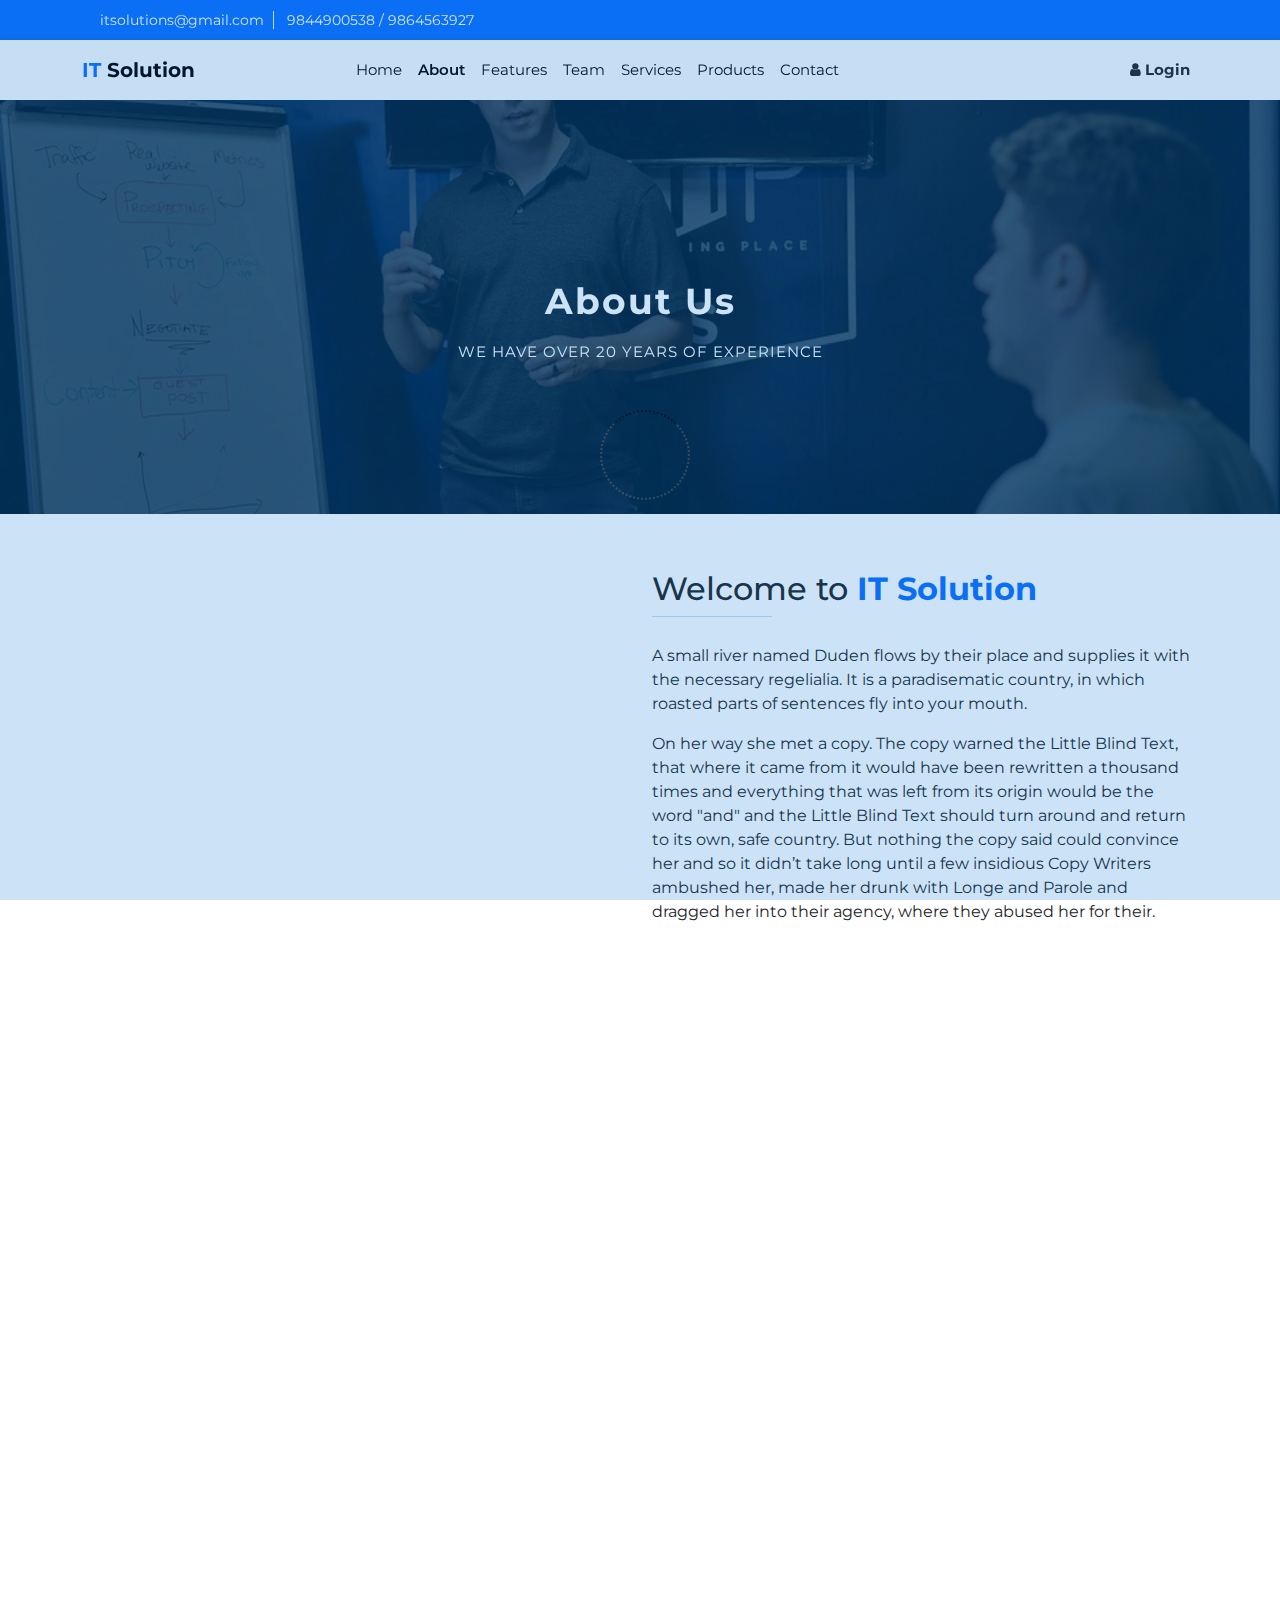
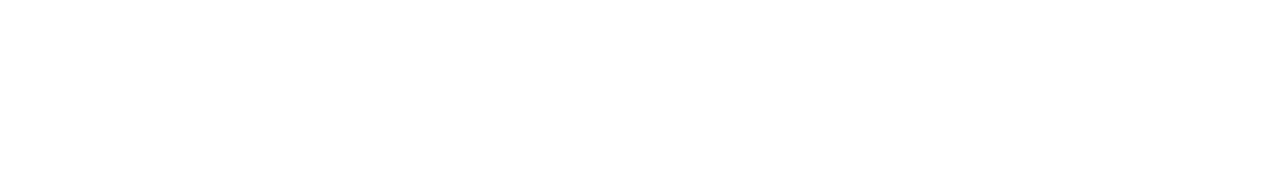
==== about.html @ 099cdf18 "Software Company Website" ====
<!DOCTYPE html>
<html lang="en">

<head>
    <!-- Required meta tags -->
    <meta charset="utf-8">
    <meta name="viewport" content="width=device-width, initial-scale=1">

    <!--Bootstrap Icons-->
    <link rel="stylesheet"
        href="https://cdnjs.cloudflare.com/ajax/libs/bootstrap-icons/1.8.3/font/bootstrap-icons.min.css">

    <!-- Bootstrap CSS -->
    <link rel="stylesheet" href="https://cdn.jsdelivr.net/npm/bootstrap@5.0.2/dist/css/bootstrap.min.css">


    <!--Fontaswome CSS-->
    <link rel="stylesheet" href="https://cdnjs.cloudflare.com/ajax/libs/font-awesome/4.7.0/css/font-awesome.min.css">

    <!--Animation CSS-->
    <link rel="stylesheet" href="./assets/Animation/animate.min.css">
    <link rel="stylesheet" href="https://unpkg.com/aos@2.3.1/dist/aos.css">

    <!--Custom CSS-->
    <link rel="stylesheet" href="./assets/css/style.css">

    <title>IT Soluction</title>
</head>

<body>
    <!-------Preeloader Start------->
    <section class="preloader">
        <div class="spinner">
            <span class="spinner-rotate"></span>
        </div>
    </section>
    <!-------Preeloader End------->

    <!-------Header Start------->
    <header id="header">
        <!-------Top Bar Start------->
        <section id="topbar"
            class="topbar-socials mb-2 mb-lg-0 mb-sm-0 d-none d-lg-flex align-items-center pt-2 pb-2 bg-primary text-white topbar-transparent"
            data-aos="flip-right" data-aos-easing="ease-out-cubic" data-aos-duration="2000">
            <div class="container">
                <div class="row">
                    <div class="col-lg-6 text-start left-info">
                        <span class="email-info"><i class="bi bi-envelope-fill mx-1"></i>
                            itsolutions@gmail.com </span>
                        <span><i class="bi bi-telephone-fill mx-1"></i> 9844900538 / 9864563927</span>
                    </div>
                    <div class="col-md-6 text-end">
                        <a href="" class="me-4 text-reset">
                            <i class="bi bi-facebook"></i>
                        </a>
                        <a href="" class="me-4 text-reset">
                            <i class="bi bi-twitter"></i>
                        </a>
                        <a href="" class="me-4 text-reset">
                            <i class="bi bi-google"></i>
                        </a>
                        <a href="" class="me-4 text-reset">
                            <i class="bi bi-instagram"></i>
                        </a>
                        <a href="" class="me-4 text-reset">
                            <i class="bi bi-linkedin"></i>
                        </a>
                        <a href="" class="me-4 text-reset">
                            <i class="bi bi-github"></i>
                        </a>
                    </div>
                </div>
            </div>
        </section>
        <!-------Top Bar End------->

        <!-------Navbar Start------->
        <nav class="navbar navbar-expand-lg navbar-light bg-light" id="navbar" data-aos="flip-left"
        data-aos-easing="ease-out-cubic" data-aos-duration="2000">
            <div class="container">
                <a class="navbar-brand fw-bold" href="#"><span class="text-primary">IT</span> Solution</a>
                <button class="navbar-toggler" type="button" data-bs-toggle="collapse"
                    data-bs-target="#navbarSupportedContent" aria-controls="navbarSupportedContent"
                    aria-expanded="false" aria-label="Toggle navigation">
                    <span class="bi bi-list"></span>
                </button>
                <div class="collapse navbar-collapse" id="navbarSupportedContent">
                    <hr>
                    <ul class="navbar-nav m-auto mb-2 mb-lg-0">
                        <li class="nav-item">
                            <a class="nav-link" href="index.html">Home</a>
                        </li>
                        <li class="nav-item">
                            <a class="nav-link active" href="about.html">About</a>
                        </li>
                        <li class="nav-item">
                            <a class="nav-link" href="features.html">Features</a>
                        </li>
                        <li class="nav-item">
                            <a class="nav-link" href="team.html">Team</a>
                        </li>
                        <li class="nav-item">
                            <a class="nav-link" href="services.html">Services</a>
                        </li>
                        <li class="nav-item">
                            <a class="nav-link" href="products.html">Products</a>
                        </li>
                        <li class="nav-item">
                            <a class="nav-link" href="contact.html">Contact</a>
                        </li>
                    </ul>
                    <ul class="navbar-nav ms-auto mb-2 mb-lg-0">
                        <li class="nav-item">
                            <a class="nav-link fw-bold text-dark" href="login.html"><i class="fa fa-user"></i> Login</a>
                        </li>
                    </ul>
                </div>
            </div>
        </nav>
        <!-------Navbar End------->
    </header>
    <!-------Header End------->

    <!-------Page Content Start------->
    <div class="page-heading header-text"  data-aos="flip-up"
    data-aos-easing="ease-out-cubic" data-aos-duration="2000">
        <div class="container">
            <div class="row">
                <div class="col-md-12">
                    <h1>About Us</h1>
                    <span>We have over 20 years of experience</span>
                </div>
            </div>
        </div>
    </div>
    <!-------Page Content End------->

    <!-------About Section Start------->
    <section class="about-section mt-2">
        <div class="container">
            <div class="row">
                <div class="col-md-6 d-flex align-items-stretch"  data-aos="flip-up"
                data-aos-easing="ease-out-cubic" data-aos-duration="2000">
                    <img class="img-fluid p-5"
                        src="https://cdn.pixabay.com/photo/2019/10/09/07/28/development-4536630_960_720.png" alt="">
                </div>
                <div class="col-md-6 py-md-5">
                    <div class="heading-section pr-md-5">
                        <h2>Welcome to <span class="text-primary fw-bold" id="typed1">IT Solution</span></h2>
                        <hr class=" mt-0 mb-4 text-primary" style="width: 120px; color: #000; height: 4px" />
                        <p>A small river named Duden flows by their place and supplies it with the necessary regelialia.
                            It is a paradisematic country, in which roasted parts of sentences fly into your mouth.</p>
                        <p>On her way she met a copy. The copy warned the Little Blind Text, that where it came from it
                            would have been rewritten a thousand times and everything that was left from its origin
                            would be the word "and" and the Little Blind Text should turn around and return to its own,
                            safe country. But nothing the copy said could convince her and so it didn’t take long until
                            a few insidious Copy Writers ambushed her, made her drunk with Longe and Parole and dragged
                            her into their agency, where they abused her for their.</p>
                    </div>
                </div>
            </div>
        </div>
    </section>
    <!-------About Section End------->

    <!-------Our Mission Section End------->
    <section class="mission-section mb-5 mt-5"  data-aos="flip-down"
    data-aos-easing="ease-out-cubic" data-aos-duration="2000">
        <div class="container">
            <div class="row no-gutters">
                <div class="col-md-6">
                    <h2>Our <span class="text-primary fw-bold">Mission</span></h2>
                    <hr>
                    <p><i class="fa fa-hand-o-right text-primary" aria-hidden="true"></i> To build a legacy of
                        excellence in Application Development.</p>
                    <p><i class="fa fa-hand-o-right text-primary" aria-hidden="true"></i> To build a legacy of
                        excellence in Website Development.</p>
                </div>
                <div class="col-md-6">
                    <h2>Our <span class="text-primary fw-bold">Vision</span></h2>
                    <hr>
                    <p><i class="fa fa-hand-o-right text-primary" aria-hidden="true"></i> To exercise the highest level
                        of professionalism. </p>
                    <p><i class="fa fa-hand-o-right text-primary" aria-hidden="true"></i> To focus on clarity and
                        ethicality.</p>
                    <p><i class="fa fa-hand-o-right text-primary" aria-hidden="true"></i> To be the most efficient in
                        the business.</p>
                    <p><i class="fa fa-hand-o-right text-primary" aria-hidden="true"></i> To exercise the highest level
                        of professionalism. </p>
                    <p><i class="fa fa-hand-o-right text-primary" aria-hidden="true"></i> To focus on clarity and
                        ethicality.</p>
                    <p><i class="fa fa-hand-o-right text-primary" aria-hidden="true"></i> To be the most efficient in
                        the business.</p>
                </div>
            </div>
        </div>
    </section>
    <!-------Our Mission Section End------->


    <!-------Start Footer Section------>
    <footer class="text-lg-start text-xxl-start bg-primary text-white pt-4 mt-5"  data-aos="flip-down"
    data-aos-easing="ease-out-cubic" data-aos-duration="2000">
        <section class="">
            <div class="container  text-md-start mt-5">
                <div class="row mt-3">

                    <!-------Footer Start Item------>
                    <div class="col-md-3 col-lg-4 col-xl-3 mx-auto mb-4">
                        <h6 class="text-uppercase fw-bold">
                            IT Solution
                        </h6>
                        <hr class="mb-3 mt-0 d-inline-block m-auto"
                            style="width: 60px; background-color: #fff; height: 2px" />
                        <p>
                            Here you can use rows and columns to organize your footer content. Lorem ipsum
                            dolor sit amet, consectetur adipisicing elit.
                        </p>
                        <div class="mt-4">
                            <a type="button" class="btn btn-floating btn-primary btn-lg"><i
                                    class="fa fa-facebook-f"></i></a>
                            <a type="button" class="btn btn-floating btn-primary btn-lg"><i
                                    class="fa fa-dribbble"></i></a>
                            <a type="button" class="btn btn-floating btn-primary btn-lg"><i
                                    class="fa fa-twitter"></i></a>
                            <a type="button" class="btn btn-floating btn-primary btn-lg"><i
                                    class="fa fa-google-plus"></i></a>
                        </div>
                    </div>

                    <!-------Footer Start Second Item------>
                    <div class="col-md-3 col-lg-3 col-xl-3 mx-auto mb-4  Footer-Our-Company">
                        <h6 class="text-uppercase fw-bold mb-2">Our Company</h6>
                        <hr class="mb-3 mt-0 d-inline-block m-auto"
                            style="width: 60px; background-color: #fff; height: 2px" />
                        <p>
                            <a href="" class="text-reset"><i class="bi bi-toggle-on"></i> About Company</a>
                        </p>
                        <p>
                            <a href="" class="text-reset"><i class="bi bi-toggle-on"></i> Services We Provide</a>
                        </p>
                        <p>
                            <a href="" class="text-reset"><i class="bi bi-toggle-on"></i> Services We Provide</a>
                        </p>
                    </div>

                    <!-------Footer Start Third Item------>
                    <div class="col-md-3 col-lg-3 col-xl-3 mx-auto mb-4 Footer-Our-Services">
                        <h6 class="text-uppercase fw-bold mb-2">Our Services</h6>
                        <hr class="mb-3 mt-0 d-inline-block mx-auto"
                            style="width: 60px; background-color: #fff; height: 2px" />
                        <p>
                            <a href="#!" class="text-reset"><i class="bi bi-toggle-on"></i> Mobile Application</a>
                        </p>
                        <p>
                            <a href="#!" class="text-reset"><i class="bi bi-toggle-on"></i> Web Development</a>
                        </p>
                        <p>
                            <a href="#!" class="text-reset"><i class="bi bi-toggle-on"></i> Desktop Application</a>
                        </p>

                    </div>

                    <!-------Footer Last Item------>
                    <div class="col-md-3 col-lg-3 col-xl-3 mx-auto mb-md-0 mb-4">
                        <h6 class="text-uppercase fw-bold mb-2">Contact Details</h6>
                        <hr class="mb-4 mt-0 d-inline-block me-auto"
                            style="width: 60px; background-color: #fff; height: 2px" />
                        <p><i class="fa fa-home me-3"></i> Tulsipur-6, Dang </p>
                        <p>
                            <i class="fa fa-envelope me-3"></i>
                            info@example.com
                        </p>
                        <p><i class="fa fa-phone me-3"></i> + 01 234 567 88</p>
                        <p><i class="fa fa-print me-3"></i> + 01 234 567 89</p>
                    </div>
                </div>
            </div>

            <!-------Copyright Section------>
            <div class="text-center p-3" style="background-color: rgba(0, 0, 0, 0.2);">
                © 2022 Copyright:
                <a class="text-white" href="">IT Solution</a>
            </div>
        </section>
    </footer>
    <!-------End Footer Section------>

    <!-------Bootstrap Bundle with Popper------>
    <script src="https://cdn.jsdelivr.net/npm/bootstrap@5.0.2/dist/js/bootstrap.bundle.min.js"></script>
    <script src="https://stackpath.bootstrapcdn.com/bootstrap/5.0.0-alpha1/js/bootstrap.min.js"></script>
    <!-------Jquery Plugin------>
    <script src="https://code.jquery.com/jquery-2.2.4.min.js"></script>
    <!-------Typed JS------>
    <script src="https://cdnjs.cloudflare.com/ajax/libs/typed.js/2.0.12/typed.min.js"></script>
    <!-------Counter JS------>
    <script src="https://cdnjs.cloudflare.com/ajax/libs/jquery-easing/1.4.1/jquery.easing.min.js"></script>
    <script src="https://cdnjs.cloudflare.com/ajax/libs/Counter-Up/1.0.0/jquery.counterup.min.js"></script>
    <script src="http://cdnjs.cloudflare.com/ajax/libs/waypoints/2.0.3/waypoints.min.js"></script>
    <script src="https://unpkg.com/aos@2.3.1/dist/aos.js"></script>
    <script src="./assets/js/script.js"></script>
    <script>
        var typed2 = new Typed('#typed1', {
            strings: ['IT Solution'],
            typeSpeed: 54,
            backSpeed: 23,
            fadeOut: true,
            loop: true
        });
    </script>

</body>

</html>
---- assets/css/style.css ----
@import url('https://fonts.googleapis.com/css2?family=Montserrat:ital,wght@0,100;0,200;0,400;0,500;0,600;0,700;0,800;0,900;1,100;1,300;1,400;1,500;1,600;1,700;1,800&display=swap');

/************************
Custom CSS
***********************/
body {
    font-family: 'Montserrat', sans-serif;
}

a {
    text-decoration: none;
}
/*---------------------------------------
       PRE LOADER              
  -----------------------------------------*/

  .preloader {
    position: fixed;
    top: 0;
    left: 0;
    width: 100%;
    height: 100%;
    z-index: 99999;
    display: flex;
    flex-flow: row nowrap;
    justify-content: center;
    align-items: center;
    background: #0275d8;
}

.spinner {
    border: 3px solid transparent;
    border-radius: 3px;
    position: relative;
}

.spinner:before {
    content: '';
    box-sizing: border-box;
    position: absolute;
    top: 50%;
    left: 55%;
    width: 90px;
    height: 90px;
    margin-top: -40px;
    margin-left: -40px;
    border-radius: 50%;
    border: 2px dotted #fff;
    border-top-color: #000;
    animation: spinner .41s linear infinite;
}

@-webkit-@keyframes spinner {
    to {
        transform: rotate(360deg);
    }
}

@keyframes spinner {
    to {
        transform: rotate(360deg);
    }
}
/************************
Topbar CSS
***********************/
#header .topbar-socials .left-info .email-info {
    border-right: 1px solid rgba(250, 250, 250, 0.945);
    padding: 0px 5px;
    margin: 0px 5px;
}

#header .topbar-socials .left-info span {
    font-size: 14px;
}
/************************
Navbar CSS
***********************/
#header nav {
    background: #fff;
    padding-top: 10px;
    padding-bottom: 10px;
    box-shadow: 0px 0px 5px #4444;
}

#header .nav-item .nav-link {
    font-size: 15px;
    color: #000;
    font-weight: 400;
}

#header .nav-item .active {
    font-weight: 600;
}

#header .nav-item .nav-link:hover {
    font-size: 15px;
    color: #0275d8;
    cursor: pointer;
}

#header .navbar-toggler {
    outline: none !important;
    border: none !important;
    color: #000 !important;
    border-radius: none !important;
    box-shadow: none !important;
}

@media(max-width: 768px) {
    #header nav {
        position: absolute;
        z-index: 99999;
        width: 100%;
    }

    #header .nav-item .nav-link {
        border-bottom: 1px solid rgba(78, 15, 15, 0.945);
    }
}

/************************
Hero Section CSS
***********************/
.hero {
    width: 100%;
    height: 90vh;
    background-color: #0275d8;
    overflow: hidden;
    padding: 0;
}

.hero .carousel-item img {
    width: 100%;
    height: 90vh;
    margin: 0;
    background-size: cover;
    background-position: center;
    background-repeat: no-repeat;
}

.hero .carousel-item::before {
    content: '';
    background-color: #03294a;
    position: absolute;
    top: 0;
    right: 0;
    left: 0;
    bottom: 0;
    opacity: .6;
}

.hero .carousel-container {
    display: flex;
    justify-content: center;
    align-items: center;
    position: absolute;
    bottom: 0;
    top: 0;
    left: 0;
    right: 0;
}

.hero .carousel-content {
    text-align: center;
}

.hero h2 {
    color: #fff;
    margin-bottom: 30px;
    font-size: 48px;
    font-weight: 700;
}


.hero p {
    width: 80%;
    -webkit-animation-delay: 0.4s;
    animation-delay: 0.4s;
    margin: 0 auto 30px auto;
    color: #fff;
}



.hero .carousel-control-prev,
.hero .carousel-control-next {
    width: 8%;
    opacity: 1;
}

.hero .bi-chevron-right,
.hero .bi-chevron-left {
    background: none;
    font-size: 36px;
    line-height: 1;
    width: auto;
    height: auto;
    background: rgba(255, 255, 255, 0.1);
    border-radius: 50px;
    padding: 10px;
    transition: 0.3s;
    color: rgba(255, 255, 255, 0.5);
}

.hero .bi-chevron-right:hover,
.hero .bi-chevron-left:hover {
    background: rgba(255, 255, 255, 0.2);
    color: rgba(255, 255, 255, 0.8);
}

.hero .carousel-indicators li {
    cursor: pointer;
}

.hero .btn-services,
.hero .btn-contact {
    font-weight: 600;
    font-size: 13px;
    letter-spacing: 1px;
    text-transform: uppercase;
    display: inline-block;
    padding: 12px 30px;
    border-radius: 50px;
    transition: 0.5s;
    line-height: 1;
    margin: 0 10px;
    -webkit-animation-delay: 0.8s;
    animation-delay: 0.8s;
    color: #fff;
    background-color: #0275d8;
    border: 2px solid #0275d8;
}

.hero .btn-services:hover,
.hero .btn-contact:hover {
    background: #fff;
    color: #0275d8;
}

@media (max-width: 768px) {
    .hero h2 {
        font-size: 28px;

    }

    .wrap-about h2 {
        margin-top: 60px;
    }
}

@media (min-width: 1024px) {
    .hero p {
        width: 50%;
    }

    .hero .carousel-control-prev,
    .hero .carousel-control-next {
        width: 5%;
    }
}

/************************
Service Section CSS
***********************/
.service-section {
    background: #f2f2f2;
    padding-top: 40px;
    padding-bottom: 80px;
}

.services {
    border-left: 1px solid rgba(0, 0, 0, 0.05);
    border-bottom: 1px solid rgba(0, 0, 0, 0.05);
    box-shadow: 0px 0px 27px -16px rgba(0, 0, 0, 0.75);
    width: 100%;
    background-color: #fff;
    padding: 30px;
    -moz-transition: all 0.3s ease;
    -o-transition: all 0.3s ease;
    -webkit-transition: all 0.3s ease;
    -ms-transition: all 0.3s ease;
    transition: all 0.3s ease;
}

.services.noborder-left {
    border-left: none;
}

.services.noborder-bottom {
    border-bottom: none;
}

@media (max-width: 991.98px) {
    .services {
        border-left: none;
    }

    .services.noborder-bottom {
        border-bottom: 1px solid rgba(0, 0, 0, 0.05);
    }
}

.services .icon span {
    font-size: 45px;
    color: #0d6efd !important;
}

.services h3 {
    font-size: 20px;
    font-weight: 700;
}

.services:hover {
    box-shadow: 0px 0px 27px -10px rgba(0, 0, 0, 0.75);
}

/************************
Offers Section CSS
***********************/
.offers-item {
    width: 100%;
    border: 4px solid #d1ebf9;
}

@media (min-width: 768px) {
    .offers-item {
        margin-bottom: 30px;
    }
}

@media (max-width: 767.98px) {
    .offers-item {
        margin-bottom: 30px;
    }
}

.offers-item .text {
    position: relative;
    border-top: 0;
    border-radius: 2px;
}

.offers-item .text .heading {
    font-size: 19px;
    margin-bottom: 16px;
}

.offers-item .text .heading a {
    color: #000000;
}

.offers-item .text .heading a:hover,
.offers-item .text .heading a:focus,
.offers-item .text .heading a:active {
    color: #1b9ce3;
}

.offers-item .text .meta-chat {
    color: #b3b3b3;
}

.offers-item .text .read {
    color: #000000;
    font-size: 14px;
}

.offers-item .meta-date {
    display: inline-block;
    background: #1b9ce3;
}

.offers-item .meta-date span {
    display: block;
    color: #fff;
}

.offers-item .meta-date .day {
    font-weight: 700;
    font-size: 20px;
}

.offers-item .meta-date .mos,
.offers-item .meta-date .yr {
    font-size: 13px;
}

.offers-item .meta>div {
    display: block;
    margin-right: 5px;
    margin-bottom: 0px;
    font-size: 15px;
}

.offers-item .meta>div a {
    color: #b3b3b3;
    font-size: 13px;
}

.offers-item .meta>div a:hover {
    color: #cccccc;
}

/************************
Counter Section CSS
***********************/
.counter-bg {
    text-align: center;
    background-size: cover;
    background-position: center;
    padding-top: 4.5rem;
    padding-bottom: 4.5rem;
}

.counter .counter-item .item {
    border: 2px dotted #fff;
    padding: 5px;
    margin: 20px;
}

.counter .counter-item .counter-value {
    color: #f1f1f8;
    font-size: 3.5rem;
    font-weight: 700;
    vertical-align: middle;
}

.counter .counter-item .counter-info {
    margin-bottom: 0;
    color: #fff;
    font-size: 19px;
    vertical-align: middle;
}

/************************
Page Heading CSS
***********************/

.page-heading {
    text-align: center;
    background-image: url('../img/pages.jpg');
    background-position: center center;
    background-repeat: no-repeat;
    background-size: cover;
    padding: 180px 0px 150px 0px;
    color: #fff;
}

.page-heading h1 {
    text-transform: capitalize;
    font-size: 36px;
    font-weight: 700;
    letter-spacing: 2px;
    margin-bottom: 18px;
}

.page-heading span {
    font-size: 15px;
    text-transform: uppercase;
    letter-spacing: 1px;
    color: #fff;
    display: block;
}


/************************
Page Heading CSS
***********************/

.single-service-two {
    padding: 30px 20px 30px 100px;
    position: relative;
    height: 150px;
    -webkit-transition: all 0.3s ease 0s;
    transition: all 0.3s ease 0s;
    box-shadow: 0px 0px 27px -16px rgba(0, 0, 0, 0.75);
}

.service-icon-two {
    border-right: 1px solid #ddd;
    color: #1b9ce3;
    font-size: 30px;
    left: 0;
    position: absolute;
    text-align: center;
    width: 80px;
}

.single-service-two h4 {
    font-size: 19px;
}

.single-service-two p {
    font-size: 14px;
}

.single-service-two:hover {
    background: #1b9ce3 none repeat scroll 0 0;
    color: #fff;
}

.single-service-two:hover .service-icon-two,
.single-service-two:hover h4 {
    color: inherit;
}

.single-service-section {
    padding-top: 40px;
    padding-bottom: 50px;
}

.single-services {
    border-left: 1px solid rgba(0, 0, 0, 0.05);
    border-bottom: 1px solid rgba(0, 0, 0, 0.05);
    box-shadow: 0px 0px 27px -16px rgba(0, 0, 0, 0.75);
    width: 100%;
    background-color: #fff;
    -moz-transition: all 0.3s ease;
    -o-transition: all 0.3s ease;
    -webkit-transition: all 0.3s ease;
    -ms-transition: all 0.3s ease;
    transition: all 0.3s ease;
}

.single-services h3 {
    font-size: 20px;
    font-weight: 700;
    margin-top: 20px;
}

.single-services .text {
    padding: 30px;
}

.single-services img {
    background-size: cover;
    width: 100%;
    background-position: center;
}



/************************
Contact Section CSS
***********************/

.contact-section {
    padding-top: 75px;
    padding-bottom: 80px;
}

.contact-title {
    margin-bottom: 30px;
}

.contact-title h4 {
    color: #252525;
    font-weight: 700;
    margin-bottom: 16px;
}

.contact-widget .cw-item {
    background: #ffffff;
    margin-bottom: 11px;
    -webkit-box-shadow: 0px 8px 35px 10px #E8E8E8;
    box-shadow: 0px 8px 35px 10px #E8E8E8;
    padding-left: 25px;
    padding-top: 15px;
    padding-bottom: 15px;
    border-radius: 10px;
}

.contact-widget .cw-item .ci-icon {
    float: left;
    margin-top: 12px;
}

.contact-widget .cw-item .ci-icon i {
    font-size: 30px;

}

.contact-widget .cw-item .ci-text {
    display: table;
    padding-left: 30px;
}

.contact-widget .cw-item .ci-text span {
    color: #b2b2b2;
    font-size: 16px;
}

.contact-widget .cw-item .ci-text p {
    font-size: 18px;
    color: #252525;
    margin-bottom: 0;
}

/************************
Team Section CSS
***********************/
.team {
    background: #fff;
    padding: 40px 0;
}

.team .member {
    border: 2px dotted #0275d8;
    margin-bottom: 20px;
    overflow: hidden;
    background: #fff;
    box-shadow: 0px 2px 15px rgba(0, 0, 0, 0.1);
}

.team .member .member-img {
    position: relative;
    overflow: hidden;
}

.team .member .social {
    position: absolute;
    left: 0;
    bottom: 30px;
    right: 0;
    opacity: 0;
    transition: ease-in-out 0.3s;
    text-align: center;
}

.team .member .social a {
    transition: color 0.3s;
    color: #353535;
    margin: 0 3px;
    padding-top: 7px;
    border-radius: 50px;
    width: 36px;
    height: 36px;
    background: #0275d8;
    display: inline-block;
    transition: ease-in-out 0.3s;
    color: #fff;
}

.team .member .social a:hover {
    background: #0275d8;
}

.team .member .social i {
    font-size: 18px;
}

.team .member .member-info {
    padding: 25px 15px;
    text-align: center;
}

.team .member .member-info h4 {
    font-weight: 700;
    margin-bottom: 5px;
    font-size: 18px;
    color: #353535;
}

.team .member .member-info span {
    display: block;
    font-size: 13px;
    font-weight: 400;
    color: #0275d8;
}

.team .member .member-info p {
    font-style: italic;
    font-size: 14px;
    line-height: 26px;
    color: #777777;
}

.team .member:hover .social {
    opacity: 1;
    bottom: 15px;
}


/************************
Single Page Section CSS
***********************/

.single-blog {
    border-radius: 5px;
    -webkit-box-shadow: 0 3px 7px #ddd;
    box-shadow: 0 3px 7px #ddd;
    overflow: hidden;
}

.blog-details {
    background: #fff none repeat scroll 0 0;
    padding: 30px 20px;
    position: relative;
}
.blog-details p {
    font-size: 14px;
}
.blog-details h3 {
    font-size: 18px;
    margin-bottom: 20px;
    text-transform: uppercase;
}


.single-sidebar-widget {
    -webkit-box-shadow: 0 3px 7px #ddd;
    box-shadow: 0 3px 7px #ddd;
    margin-bottom: 50px;
    padding: 20px;
}

.single-sidebar-widget h4 {
    margin-bottom: 30px;
    padding-bottom: 10px;
}

.widget_search form {
    border: 1px solid #ddd;
    height: 40px;
    position: relative;
    width: 100%;
}

.widget_search form input {
    border: 0 none;
    height: 100%;
    left: 0;
    padding: 8px 40px 8px 8px;
    position: absolute;
    top: 0;
    width: 100%;
}

.widget_search form button {
    background: #0275d8 none repeat scroll 0 0;
    border: 0 none;
    color: #fff;
    height: 100%;
    position: absolute;
    right: 0;
    top: 0;
    -webkit-transition: all 0.3s ease 0s;
    transition: all 0.3s ease 0s;
    width: 50px;
}
.widget_search form button:hover,
.tagcloud a{
    color: #000;
}
.widget_search form button:hover,
.tagcloud a:hover {
    color: #0275d8;
}

.widget_categories li {
    margin: 1px 0;
    position: relative;
    list-style: none;
    color: #fff;
}



.single-sidebar-widget li a {
    color: #000;
}

.single-sidebar-widget {
    -webkit-box-shadow: 0 3px 7px #ddd;
    box-shadow: 0 3px 7px #ddd;
    margin-bottom: 50px;
   
}
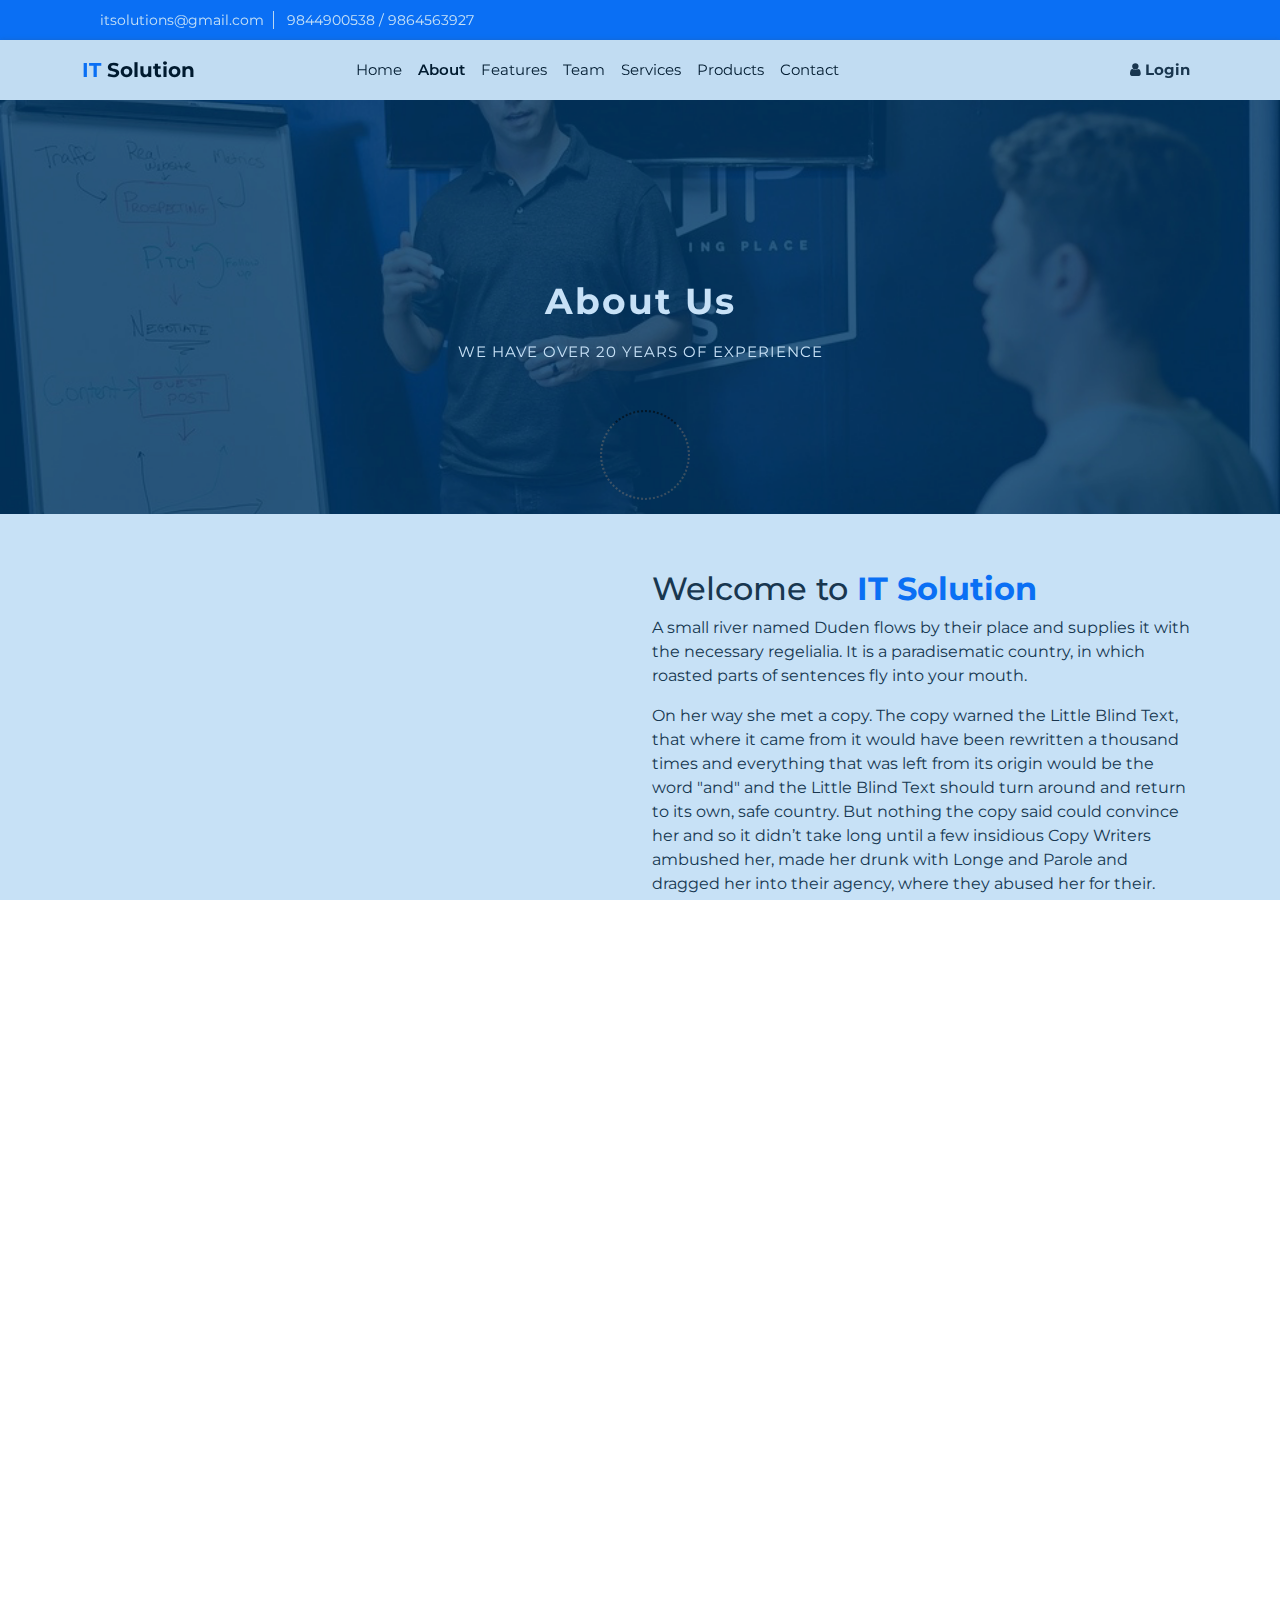
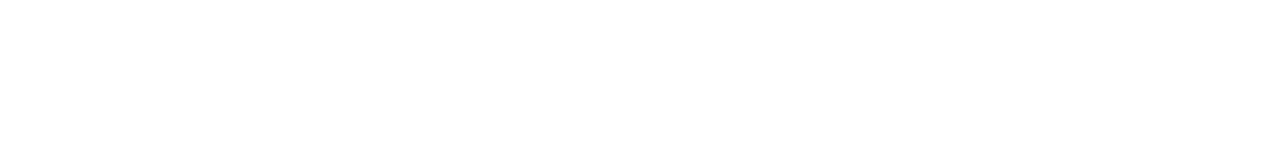
==== commit 13b2fd67: "Nepal Company" ====
--- a/about.html
+++ b/about.html
@@ -147,7 +147,6 @@
                 <div class="col-md-6 py-md-5">
                     <div class="heading-section pr-md-5">
                         <h2>Welcome to <span class="text-primary fw-bold" id="typed1">IT Solution</span></h2>
-                        <hr class=" mt-0 mb-4 text-primary" style="width: 120px; color: #000; height: 4px" />
                         <p>A small river named Duden flows by their place and supplies it with the necessary regelialia.
                             It is a paradisematic country, in which roasted parts of sentences fly into your mouth.</p>
                         <p>On her way she met a copy. The copy warned the Little Blind Text, that where it came from it
@@ -176,7 +175,7 @@
                     <p><i class="fa fa-hand-o-right text-primary" aria-hidden="true"></i> To build a legacy of
                         excellence in Website Development.</p>
                 </div>
-                <div class="col-md-6">
+                <div class="col-md-6 right-info">
                     <h2>Our <span class="text-primary fw-bold">Vision</span></h2>
                     <hr>
                     <p><i class="fa fa-hand-o-right text-primary" aria-hidden="true"></i> To exercise the highest level
--- a/assets/css/style.css
+++ b/assets/css/style.css
@@ -5,16 +5,31 @@
 ***********************/
 body {
     font-family: 'Montserrat', sans-serif;
-}
-
+    overflow-x: hidden;
+    overflow-y: scroll;
+}
+/* Chrome, Safari */
+::-webkit-scrollbar {
+    width: 15px;
+    height: 15px;
+    }
+    ::-webkit-scrollbar-track-piece  {
+    background-color: #C2D2E4;
+    }
+    ::-webkit-scrollbar-thumb:vertical {
+    height: 30px;
+    background-color: #0A4C95;
+    border-radius: 20px;
+    }
 a {
     text-decoration: none;
 }
+
 /*---------------------------------------
        PRE LOADER              
   -----------------------------------------*/
 
-  .preloader {
+.preloader {
     position: fixed;
     top: 0;
     left: 0;
@@ -61,6 +76,7 @@
         transform: rotate(360deg);
     }
 }
+
 /************************
 Topbar CSS
 ***********************/
@@ -73,6 +89,7 @@
 #header .topbar-socials .left-info span {
     font-size: 14px;
 }
+
 /************************
 Navbar CSS
 ***********************/
@@ -107,7 +124,7 @@
     box-shadow: none !important;
 }
 
-@media(max-width: 768px) {
+@media(max-width: 985px) {
     #header nav {
         position: absolute;
         z-index: 99999;
@@ -116,6 +133,12 @@
 
     #header .nav-item .nav-link {
         border-bottom: 1px solid rgba(78, 15, 15, 0.945);
+    }
+
+    nav {
+        position: fixed;
+        top: 0;
+        width: 100%;
     }
 }
 
@@ -294,6 +317,7 @@
 @media (max-width: 991.98px) {
     .services {
         border-left: none;
+        margin-top: 20px;
     }
 
     .services.noborder-bottom {
@@ -697,9 +721,11 @@
     padding: 30px 20px;
     position: relative;
 }
+
 .blog-details p {
     font-size: 14px;
 }
+
 .blog-details h3 {
     font-size: 18px;
     margin-bottom: 20px;
@@ -748,10 +774,12 @@
     transition: all 0.3s ease 0s;
     width: 50px;
 }
+
 .widget_search form button:hover,
-.tagcloud a{
+.tagcloud a {
     color: #000;
 }
+
 .widget_search form button:hover,
 .tagcloud a:hover {
     color: #0275d8;
@@ -774,6 +802,15 @@
     -webkit-box-shadow: 0 3px 7px #ddd;
     box-shadow: 0 3px 7px #ddd;
     margin-bottom: 50px;
-   
-}
-
+}
+@media(max-width: 968px){
+    .mission-section .right-info{
+        margin-top: 30px;
+    }
+    .login-form .login-card{
+        margin-top: 70px!important;
+    }
+    .register-form .register-card{
+        margin-top: 70px!important;
+    }
+}